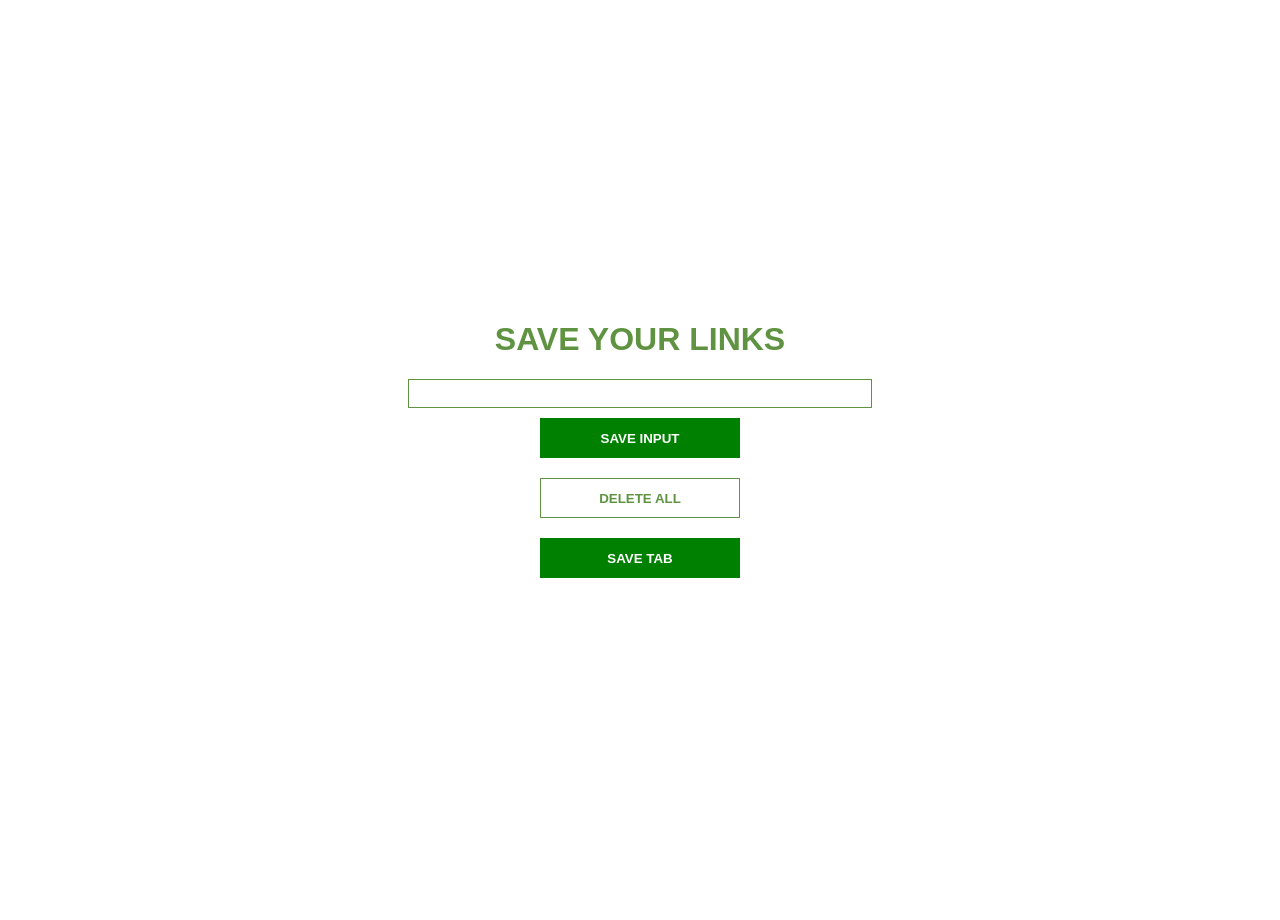
==== index.html @ d0771ae1 "first commit" ====
<!DOCTYPE html>
<html lang="en">
<head>
    <meta charset="UTF-8">
    <meta http-equiv="X-UA-Compatible" content="IE=edge">
    <meta name="viewport" content="width=device-width, initial-scale=1.0">
    <title>Document</title>

    <link rel="stylesheet" href="Link.css">
</head>
<body>
    <h1>SAVE YOUR LINKS</h1>
    <input type="text" id="input-el">

    <button id="input-btn" >SAVE INPUT</button>

    <button id="delete-btn">DELETE ALL</button>

    <button id="save-tab">SAVE TAB</button>
   
    <ul id="ul-el"></ul>
   
<script src="Link.js"></script>

</body>
</html>
---- Link.css ----
body{
    margin: 10px;
    padding: 0px;
    background-color: #fff;
    font-family: 'Segoe UI', Tahoma, Geneva, Verdana, sans-serif;
    display: flex;
    align-items: center;
    justify-content: center;
    flex-direction: column;
    min-height: 100vh;
}
input{
    width:450px;
    padding-left: 10px;
    border: 1px solid #5f9341;
    outline: none;
    height: 25px;
}
h1{
    color: #5f9341;
}
button{
  cursor: pointer; 
  padding-top: 4px;
  padding-bottom: 4px;
  margin-top: 4px;  
  width:200px;
  height: 40px;
  background-color: green;
  color: #fff;
  outline: none;
  text-align: center;
  border: none;
  font-weight: bold;
  margin: 10px;;
  transition: 0.5s;
}
li{
    list-style:none;
    background-color:#fff;
    text-align: center;
    width: 500px;
    height: 50px;
    margin-top: 0px;
    border-radius: 4px;
    box-shadow: 0 0 15px 1px rgba(163,163,163,0.5);
    
}
a{ 
    
    color:#5f9341;
}
#delete-btn{
    color: #5f9341;
   border: 1px solid #5f9341;
    background-color: #fff;
    transition: 0.5s;
}
#save-tab:hover{
    background-color: #fff;
    color:#5f9341;
    border: 1px solid #5f9341;
}

#delete-btn:hover{
    background-color: #5f9341;
    color:#fff
}
#input-btn:hover{
    background-color: #fff;
    color: #5f9341;
    border: 1px solid #5f9341;
}
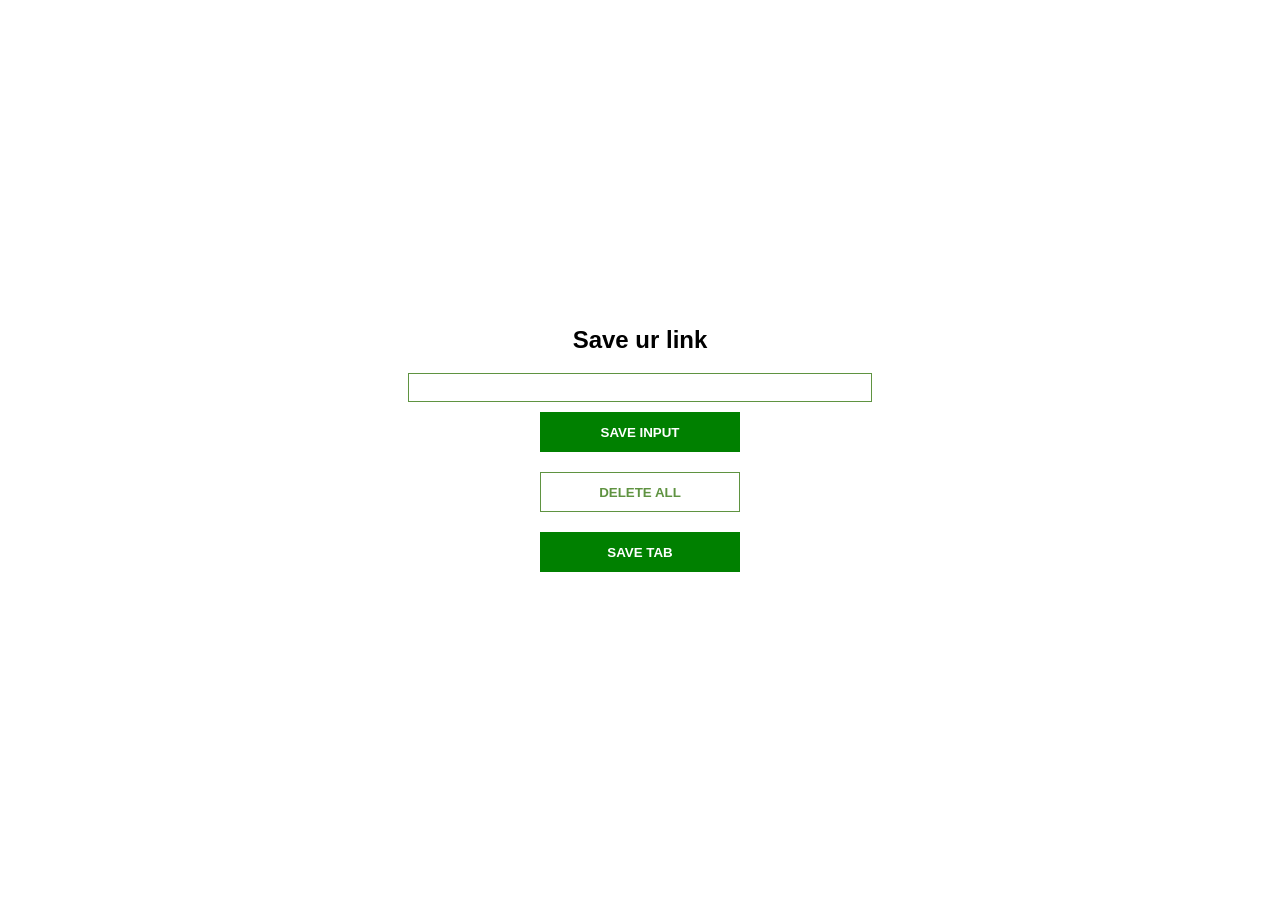
==== commit 071d2385: "Initial Commit" ====
--- a/index.html
+++ b/index.html
@@ -9,7 +9,7 @@
     <link rel="stylesheet" href="Link.css">
 </head>
 <body>
-    <h1>SAVE YOUR LINKS</h1>
+    <h2>Save ur link</h2>
     <input type="text" id="input-el">
 
     <button id="input-btn" >SAVE INPUT</button>
@@ -20,7 +20,7 @@
    
     <ul id="ul-el"></ul>
    
-<script src="Link.js"></script>
+  <script src="Link.js"></script>
 
 </body>
 </html>
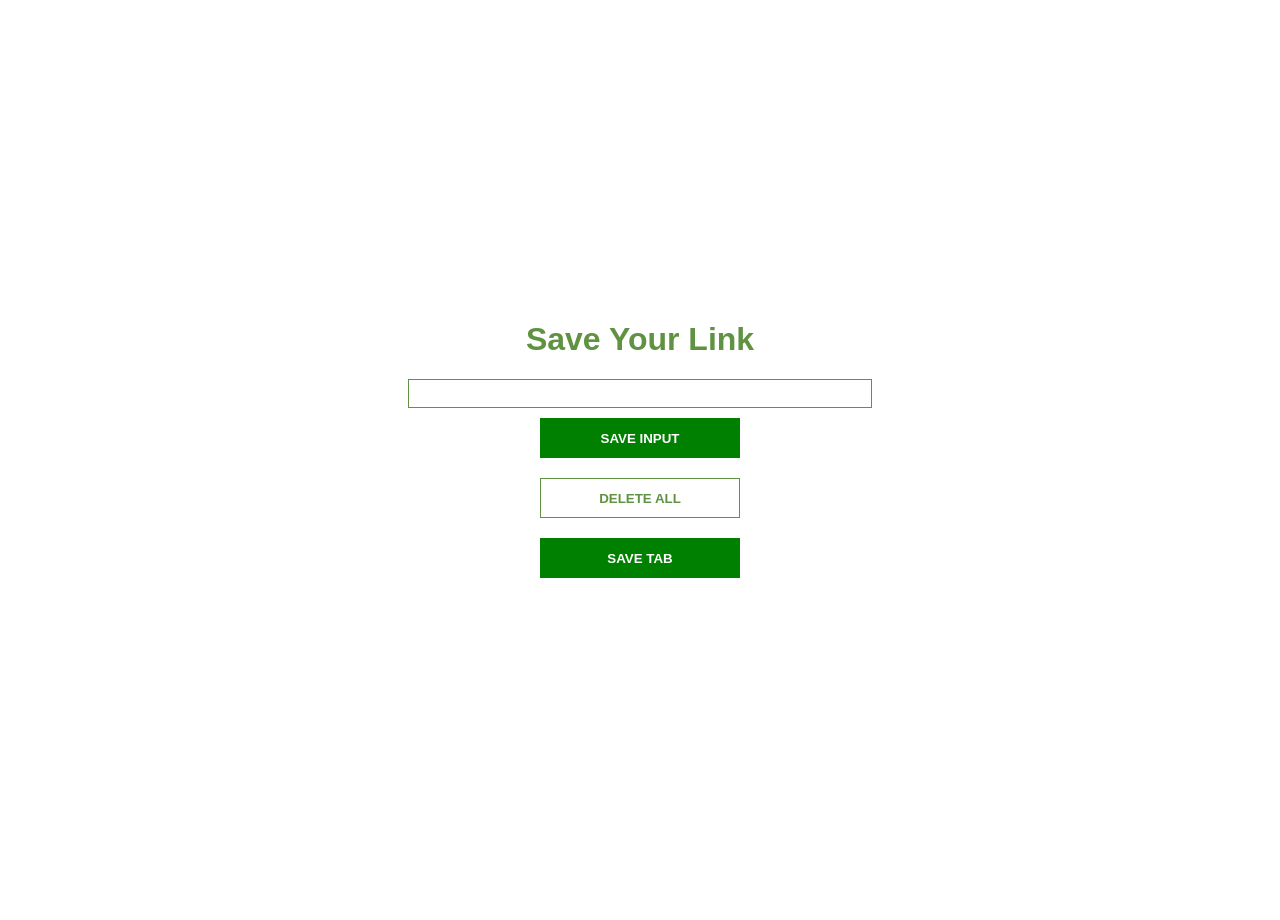
==== commit 767267e8: "first commit" ====
--- a/index.html
+++ b/index.html
@@ -9,7 +9,7 @@
     <link rel="stylesheet" href="Link.css">
 </head>
 <body>
-    <h2>Save ur link</h2>
+    <h1>Save Your Link</h1>
     <input type="text" id="input-el">
 
     <button id="input-btn" >SAVE INPUT</button>
